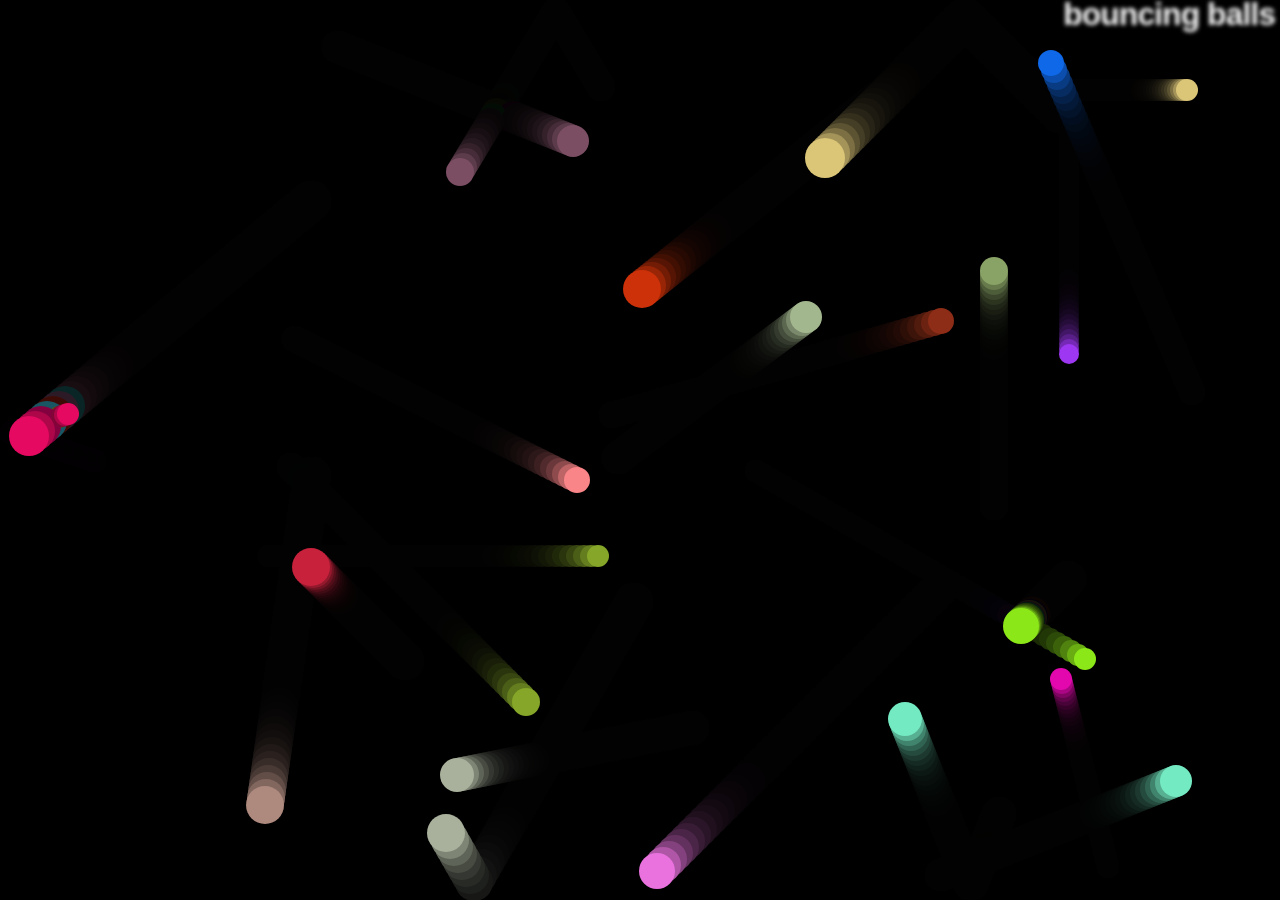
==== Part-4/index-finished.html @ eb1d69c6 "Content of part 4 for Assignment 4 added Added the content for Part 4 into its respective folder, th" ====
<!DOCTYPE html>
<html lang="en-US">
  <head>
    <meta charset="utf-8">
    <meta name="viewport" content="width=device-width">
    <title>Bouncing balls</title>
    <link rel="stylesheet" href="style.css">
  </head>

  <body>
    <h1>bouncing balls</h1>
    <canvas></canvas>

    <script src="main-finished.js"></script>
  </body>
</html>
---- Part-4/style.css ----
html, body {
  margin: 0;
}

html {
  font-family: 'Helvetica Neue', Helvetica, Arial, sans-serif;
  height: 100%;
}

body {
  overflow: hidden;
  height: inherit;
}

h1 {
  font-size: 2rem;
  letter-spacing: -1px;
  position: absolute;
  margin: 0;
  top: -4px;
  right: 5px;

  color: transparent;
  text-shadow: 0 0 4px white;
}
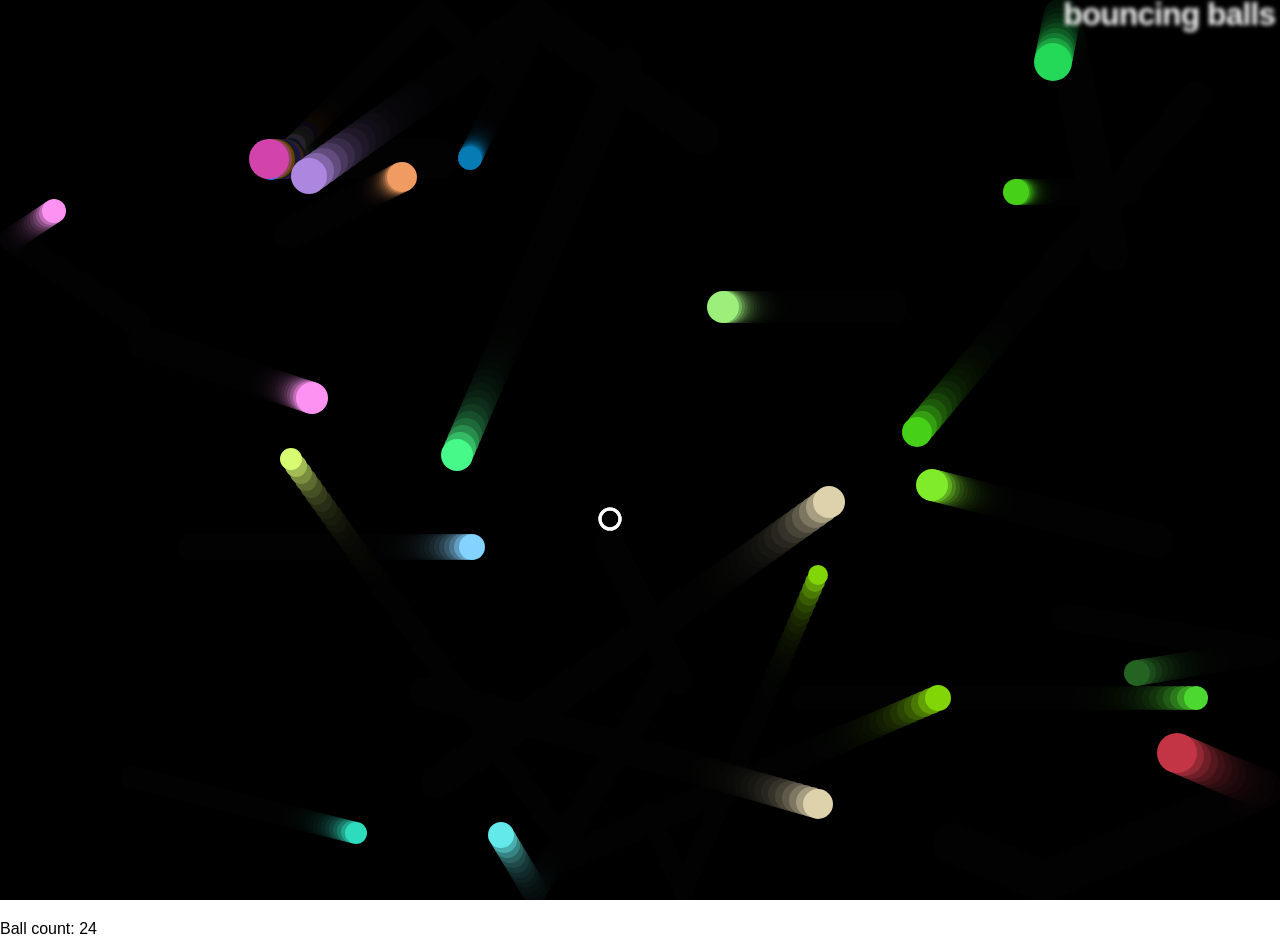
==== commit e892e101: "Completed Part 4 of Assignment 4 Here is the completed file for Part 4 of Assignment 4, it should be" ====
--- a/Part-4/index-finished.html
+++ b/Part-4/index-finished.html
@@ -1,3 +1,10 @@
+<!--
+         Name: Omid Mumin
+         File: index-finished.html
+         Date: 04 April 2024
+         A very brief description of the file.
+-->
+
 <!DOCTYPE html>
 <html lang="en-US">
   <head>
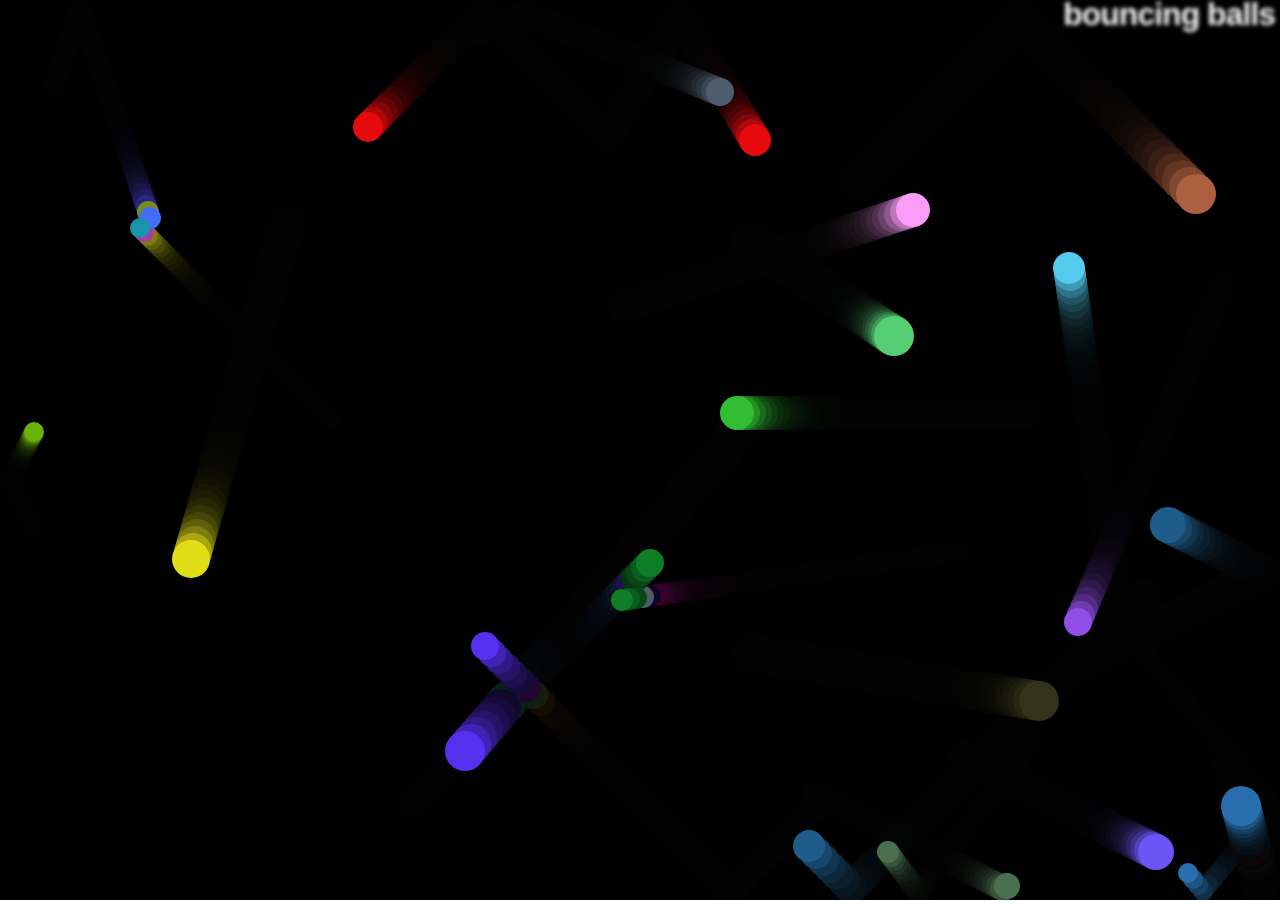
==== commit e87f9629: "Revert "Completed Part 4 of Assignment 4" This reverts commit e892e101f928d31acfd68e0d0eaa4d655a4ecd" ====
--- a/Part-4/index-finished.html
+++ b/Part-4/index-finished.html
@@ -1,10 +1,3 @@
-<!--
-         Name: Omid Mumin
-         File: index-finished.html
-         Date: 04 April 2024
-         A very brief description of the file.
--->
-
 <!DOCTYPE html>
 <html lang="en-US">
   <head>
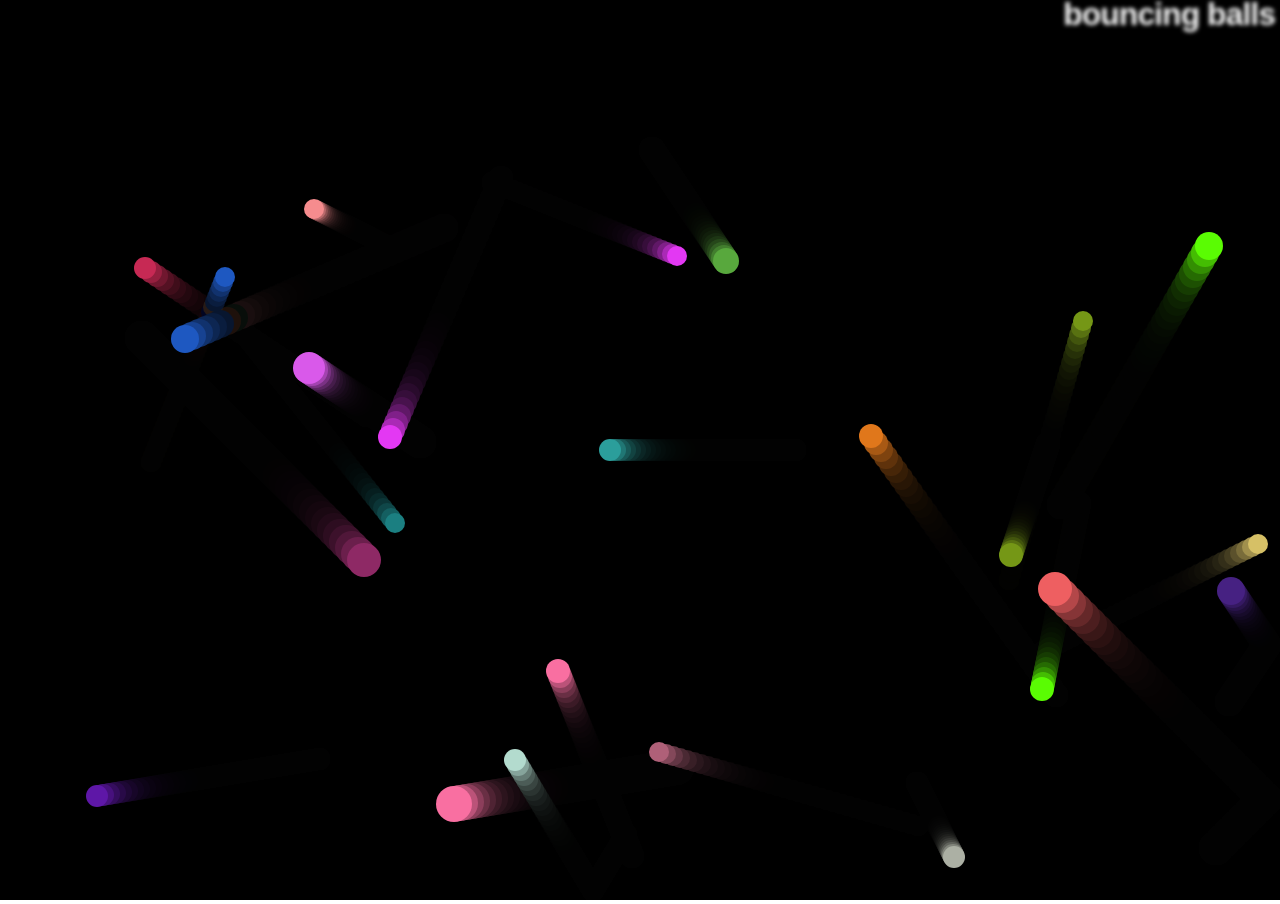
==== commit 69ae07b0: "Completed? version of Part 4 for Assignment 4 This is should be fully completed, it is pretty late n" ====
--- a/Part-4/index-finished.html
+++ b/Part-4/index-finished.html
@@ -1,3 +1,10 @@
+<!--
+         Name: Omid Mumin 
+         File: index.html
+         Date: 04 April 2024
+         A very brief description of the file.
+-->
+
 <!DOCTYPE html>
 <html lang="en-US">
   <head>
